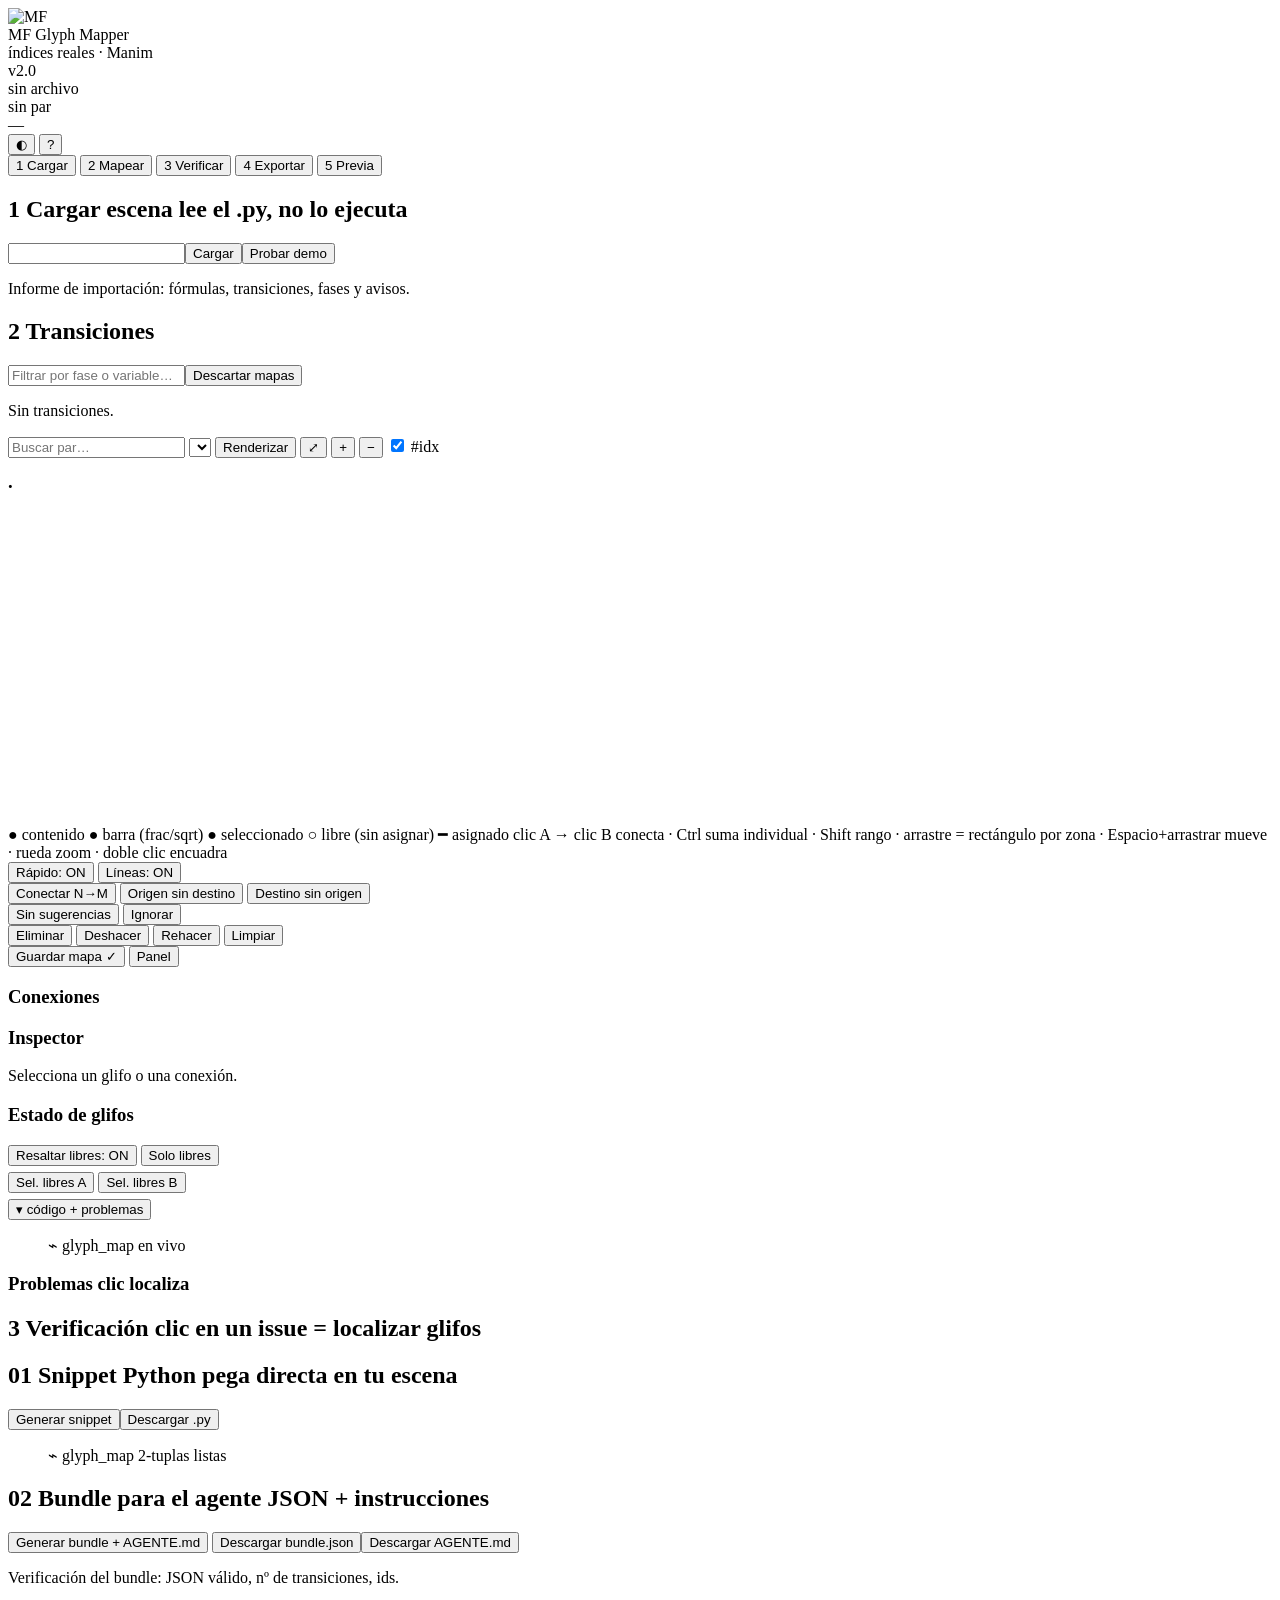
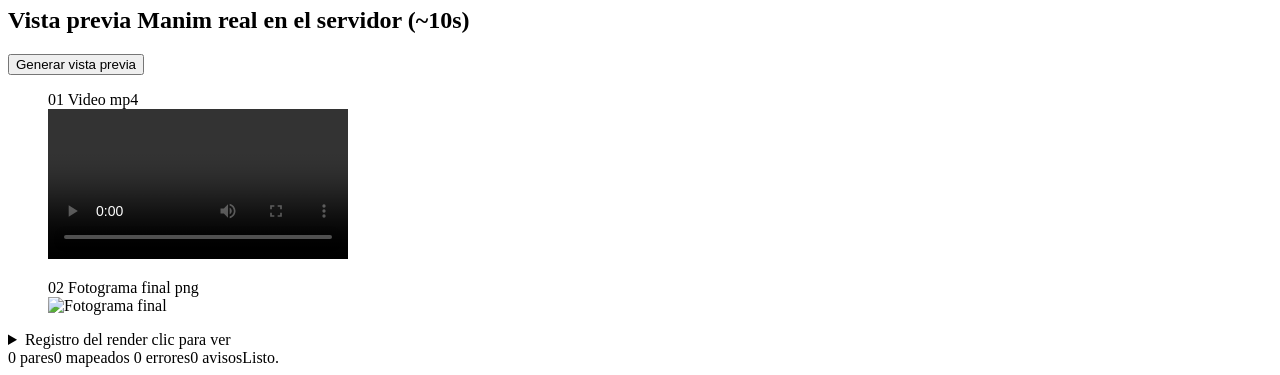
==== web/static/index.html @ c57e83d6 "logos oficiales MF: topbar, banner README, .ico regenerado, MIME svg" ====
<!DOCTYPE html>
<html lang="es" data-variant="b">
<head>
<meta charset="utf-8">
<meta name="viewport" content="width=device-width, initial-scale=1">
<title>MF Glyph Mapper — banco de trabajo</title>
<link rel="stylesheet" href="/static/css/tokens.css?v=4">
<link rel="stylesheet" href="/styles.css?v=17">
</head>
<body>
<header class="topbar">
  <div class="brand">
    <img class="logo" src="/static/assets/mf_logo_contracted.svg" alt="MF">
    <div><div class="name">MF Glyph Mapper</div><span class="sub">índices reales · Manim</span></div>
    <span class="ver">v2.0</span>
  </div>
  <div class="file" id="tb-file">sin archivo</div>
  <div class="pair" id="tb-pair">sin par</div>
  <div class="vpill" id="tb-valid" title="Estado de validación">—</div>
  <div class="spacer"></div>
  <button id="tb-theme" class="tbtn" title="Claro / oscuro">◐</button>
  <button id="tb-help" class="tbtn" title="Atajos (?)">?</button>
</header>
<nav class="stepper" id="stepper">
  <button data-tab="t-load"><span class="n">1</span> Cargar</button>
  <button data-tab="t-map"><span class="n">2</span> Mapear</button>
  <button data-tab="t-check"><span class="n">3</span> Verificar</button>
  <button data-tab="t-export"><span class="n">4</span> Exportar</button>
  <button data-tab="t-prev"><span class="n">5</span> Previa</button>
</nav>
<main id="workspace">
<section id="t-load" class="tab active">
  <div class="card narrow exp-head"><h2><span class="n">1</span> Cargar escena <span class="hint">lee el .py, no lo ejecuta</span></h2>
    <div class="row exp-bar"><input id="f-path" type="text" spellcheck="false"><button id="f-go" class="primary">Cargar</button><button id="b-demo" class="ghost" title="Carga la escena demo incluida (3 pares, sin necesitar archivo propio)">Probar demo</button></div>
    <div id="report" class="report"><p class="muted">Informe de importación: fórmulas, transiciones, fases y avisos.</p></div></div>
  <div class="card narrow exp-head"><h2><span class="n">2</span> Transiciones <span id="t-count" class="hint"></span></h2>
    <div class="row exp-bar"><input id="t-filter" type="text" placeholder="Filtrar por fase o variable…" spellcheck="false"><button id="b-wipemaps" class="ghost danger" title="Borra TODOS los mapas guardados (sesión + disco)">Descartar mapas</button></div>
    <div id="t-list" class="tlist big"><p class="muted">Sin transiciones.</p></div></div>
</section>
<section id="t-map" class="tab">
  <div class="workbench">
    <div class="canvas-zone">
      <div class="pairbar">
        <input id="pair-filter" type="text" placeholder="Buscar par…" spellcheck="false">
        <select id="pair-sel"></select>
        <button id="m-render" class="primary">Renderizar</button>
        <button id="b-fit" title="Ajustar vista">⤢</button>
        <button id="b-zin" class="zbtn" title="Acercar">+</button>
        <button id="b-zout" class="zbtn" title="Alejar">−</button>
        <label class="chk" title="Mostrar índices siempre o solo al pasar el ratón"><input type="checkbox" id="t-badges" checked> #idx</label>
        <span id="m-info" class="hint"></span>
        <span id="free-a-pill" class="hint mono" title="Glifos origen sin asignar"></span>
        <span id="free-b-pill" class="hint mono" title="Glifos destino sin asignar"></span>
      </div>
      <div class="panel canvas-wrap">
        <h3 title="Par en edición: de A (origen) a B (destino)"><span id="la-show"></span> <span class="hint">·</span> <span id="lb-show"></span></h3>
        <svg id="stage" tabindex="0"></svg>
        <div id="minimap-box" title="Minimap: clic para navegar"><svg id="minimap"></svg></div>
        <div id="selinfo" class="hint mono"></div>
      </div>
      <div class="legend"><span class="k" style="color:var(--c1)">●</span> contenido
        <span class="k" style="color:var(--c0)">●</span> barra (frac/sqrt)
        <span class="k" style="color:var(--sel)">●</span> seleccionado
        <span class="k free-dot">○</span> libre (sin asignar)
        <span class="k" style="color:var(--ok)">━</span> asignado
        <span class="dim">clic A → clic B conecta · Ctrl suma individual · Shift rango · arrastre = rectángulo por zona · Espacio+arrastrar mueve · rueda zoom · doble clic encuadra</span></div>
      <div class="actions" role="toolbar" aria-label="Acciones de enlazado">
        <div class="agroup" data-label="Modo">
          <button id="b-quick" class="primary" title="Clic en A y luego clic en B conecta solo (1→1). Con Ctrl acumulas N→M y pulsas Conectar.">Rápido: ON</button>
          <button id="b-curves" class="ghost" title="Mostrar / ocultar las líneas de conexión">Líneas: ON</button>
        </div>
        <div class="agroup" data-label="Conectar">
          <button id="b-conn" class="primary" title="Conecta la selección actual N→M (usa Ctrl para acumular varios)">Conectar N→M</button>
          <button id="b-fout" title="Los glifos A seleccionados desaparecen con fundido (sin destino)">Origen sin destino</button>
          <button id="b-fin" title="Los glifos B seleccionados aparecen con fundido (sin origen)">Destino sin origen</button>
        </div>
        <div class="agroup" data-label="Sugerir">
          <button id="b-sugg" class="ghost" title="Solo coincidencias únicas 1:1 por forma; si hay varias, se mapea a mano">Sin sugerencias</button>
          <button id="b-suggno" class="ghost" title="Descarta las sugerencias de este par">Ignorar</button>
        </div>
        <div class="agroup" data-label="Editar">
          <button id="b-del" class="danger" title="Marca una conexión (clic en la línea o en la lista) y pulsa Eliminar — o tecla Supr">Eliminar</button>
          <button id="b-undo" title="Deshacer (Ctrl+Z)">Deshacer</button>
          <button id="b-redo" title="Rehacer">Rehacer</button>
          <button id="b-clear" title="Borrar todas las conexiones (se puede deshacer)">Limpiar</button>
        </div>
        <div class="agroup" data-label="Mapa">
          <button id="b-savemap" class="primary" title="Verifica y guarda el mapa de este par">Guardar mapa ✓</button>
          <button id="side-toggle" class="ghost" title="Mostrar / ocultar el panel lateral">Panel</button>
        </div>
      </div>
    </div>
    <aside class="sidebar" id="sidebar">
      <div class="side-sec"><h3>Conexiones <span id="c-count" class="hint"></span></h3><div id="c-list" class="tlist"></div></div>
      <div class="side-sec"><h3>Inspector</h3><div id="inspector" class="inspect"><p class="muted">Selecciona un glifo o una conexión.</p></div></div>
      <div class="side-sec" id="free-sec"><h3>Estado de glifos <span id="free-sum" class="hint"></span></h3>
        <div class="row wrap" style="margin-bottom:6px">
          <button id="free-toggle" class="ghost" title="Resaltar glifos sin asignar">Resaltar libres: ON</button>
          <button id="free-only" class="ghost" title="Atenuar asignados, dejar solo libres">Solo libres</button>
        </div>
        <div class="row wrap" style="margin-bottom:6px">
          <button id="free-sel-a" class="ghost" title="Seleccionar todos los libres de origen">Sel. libres A</button>
          <button id="free-sel-b" class="ghost" title="Seleccionar todos los libres de destino">Sel. libres B</button>
        </div>
        <div class="hint mono" id="free-count-a"></div><div id="free-a-list" class="tlist small" style="margin-bottom:6px"></div>
        <div class="hint mono" id="free-count-b"></div><div id="free-b-list" class="tlist small"></div>
      </div>
    </aside>
  </div>
  <div class="dock" id="dock">
    <div class="dock-head"><button id="dock-toggle" class="ghost">▾ código + problemas</button><span id="dock-sum" class="hint"></span></div>
    <div class="dock-body">
      <figure class="shot"><figcaption><span class="n">⌁</span> glyph_map <span class="hint">en vivo</span></figcaption><pre id="gm-prev" class="code"></pre></figure>
      <div class="dock-issues"><h3>Problemas <span class="hint">clic localiza</span></h3><div id="issues-dock" class="tlist small"></div></div>
    </div>
  </div>
</section>
<section id="t-check" class="tab">
  <div class="card narrow exp-head"><h2><span class="n">3</span> Verificación <span class="hint">clic en un issue = localizar glifos</span></h2>
    <div id="issues" class="tlist big"></div></div>
</section>
<section id="t-export" class="tab">
  <div class="card narrow exp-head"><h2><span class="n">01</span> Snippet Python <span class="hint">pega directa en tu escena</span></h2>
    <div class="row exp-bar"><button id="e-snip" class="primary">Generar snippet</button><button id="e-snipdl">Descargar .py</button></div>
    <figure class="shot"><figcaption><span class="n">⌁</span> glyph_map <span class="hint">2-tuplas listas</span></figcaption><pre id="snip" class="code"></pre></figure></div>
  <div class="card narrow exp-head"><h2><span class="n">02</span> Bundle para el agente <span class="hint">JSON + instrucciones</span></h2>
    <div class="row exp-bar"><button id="e-bundle" class="primary">Generar bundle + AGENTE.md</button>
    <button id="e-bdl">Descargar bundle.json</button><button id="e-adl">Descargar AGENTE.md</button></div>
    <div id="bundle-report" class="report"><p class="muted">Verificación del bundle: JSON válido, nº de transiciones, ids.</p></div></div>
</section>
<section id="t-prev" class="tab">
  <div class="card narrow prev-head"><h2>Vista previa <span class="hint">Manim real en el servidor (~10s)</span></h2>
    <div class="row prev-bar"><button id="p-gen" class="primary">Generar vista previa</button><span id="p-info" class="hint"></span></div></div>
  <div class="card narrow prev-grid">
    <figure class="shot"><figcaption><span class="n">01</span> Video <span class="hint">mp4</span></figcaption><video id="p-video" controls playsinline></video></figure>
    <figure class="shot"><figcaption><span class="n">02</span> Fotograma final <span class="hint">png</span></figcaption><img id="p-frame" alt="Fotograma final"></figure>
  </div>
  <div class="card narrow"><details class="logwrap"><summary>Registro del render <span class="hint">clic para ver</span></summary><pre id="p-log" class="code small"></pre></details></div>
</section>
</main>
<footer class="statusbar" id="statusbar">
  <span id="st-pairs">0 pares</span><span id="st-mapped">0 mapeados</span>
  <span id="st-err">0 errores</span><span id="st-warn">0 avisos</span><span id="st-pre" class="hint"></span><span class="flex"></span><span id="st-msg">Listo.</span>
</footer>
<div class="toast-wrap" id="toasts"></div>
<div class="drawer-scrim" id="scrim"></div>
<div class="tour-scrim" id="tour-scrim" hidden>
  <div class="tour-card" role="dialog" aria-label="Tour guiado">
    <h2 id="tour-title"></h2>
    <p id="tour-body" class="muted"></p>
    <div class="row tour-bar"><span id="tour-step" class="hint"></span><span class="flex"></span>
      <button id="tour-back" class="ghost">Atrás</button>
      <button id="tour-next" class="primary">Siguiente</button>
      <button id="tour-skip" class="ghost">Omitir</button></div>
  </div>
</div>
<script src="/app.js?v=23"></script>
<script src="/static/zoom.js?v=2"></script>
</body>
</html>
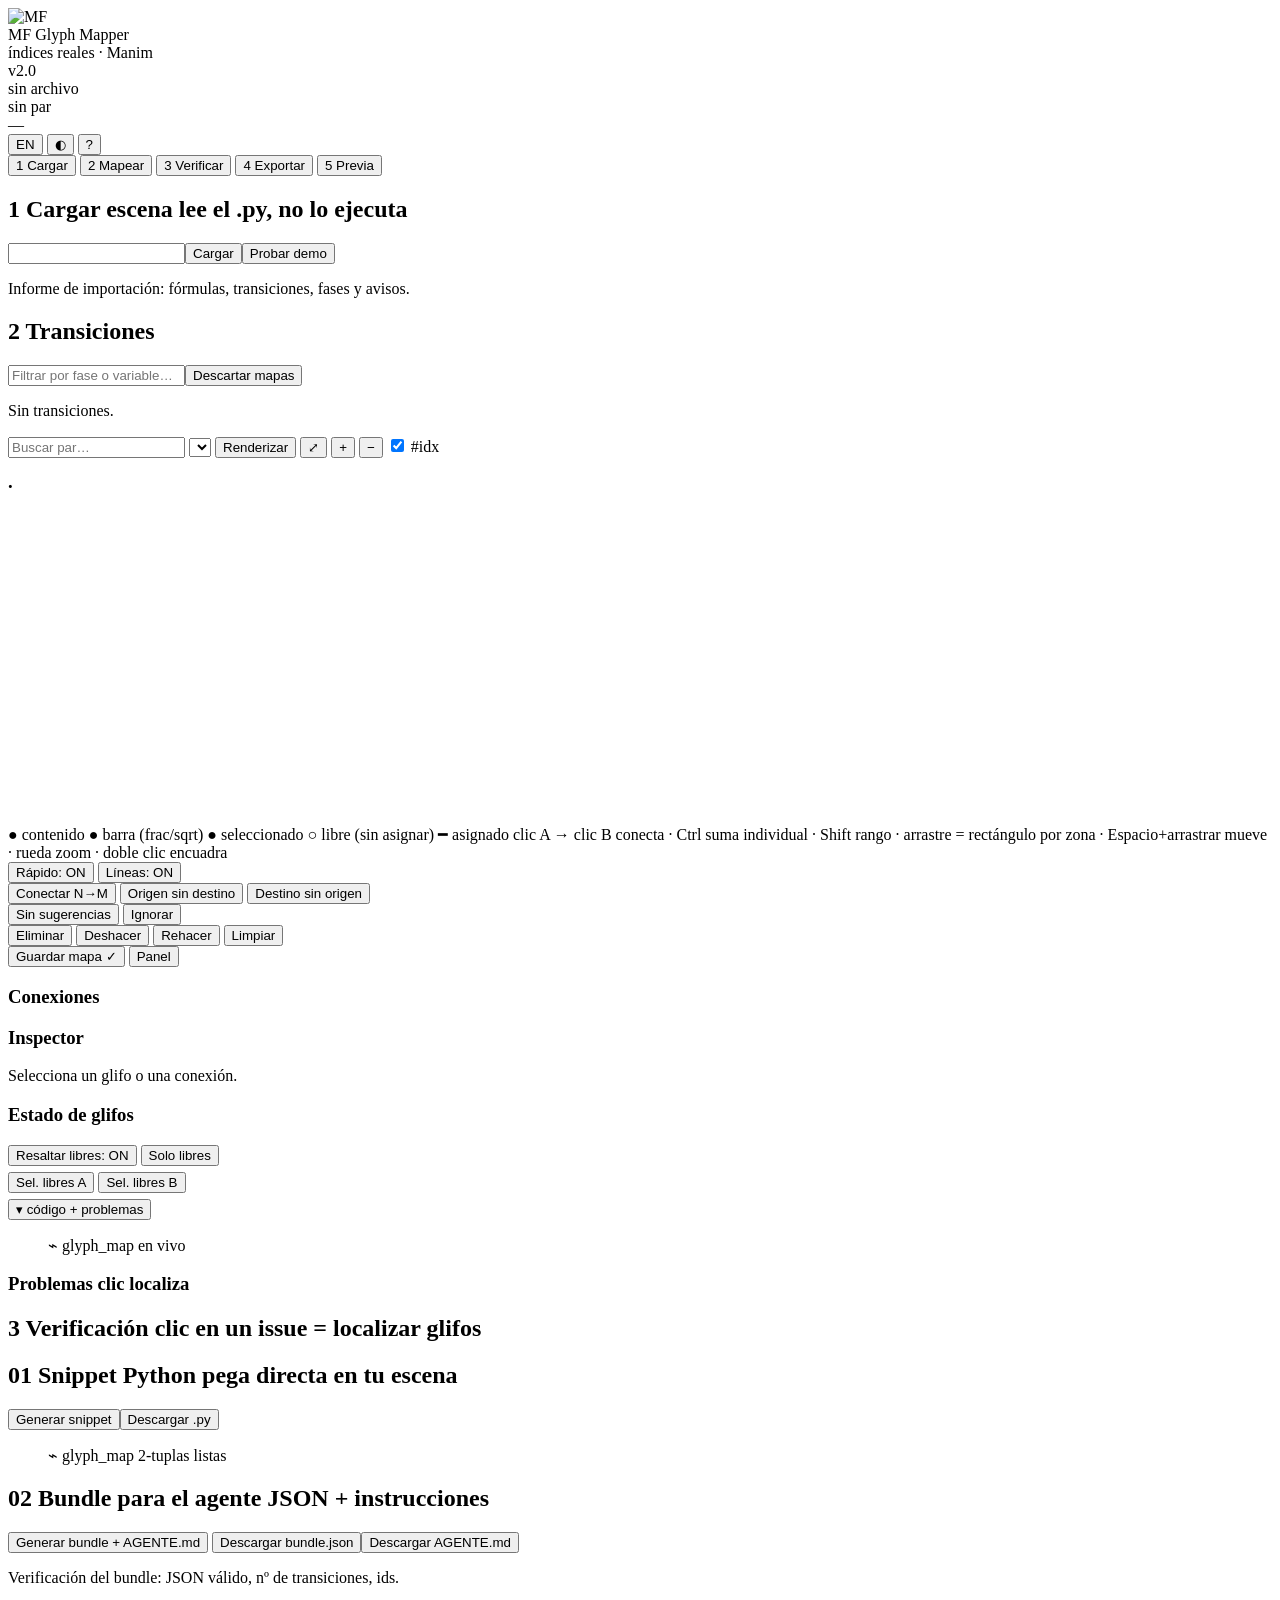
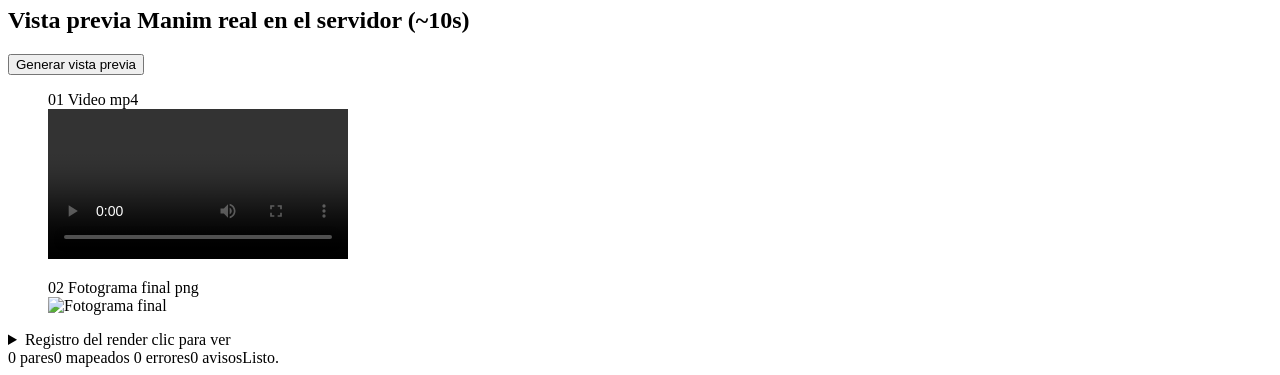
==== commit a9b3af5c: "i18n ES/EN: interruptor en topbar, diccionario i18n.js, README.es visible" ====
--- a/web/static/index.html
+++ b/web/static/index.html
@@ -4,6 +4,7 @@
 <meta charset="utf-8">
 <meta name="viewport" content="width=device-width, initial-scale=1">
 <title>MF Glyph Mapper — banco de trabajo</title>
+<link rel="icon" type="image/svg+xml" href="/static/assets/mf_logo_contracted.svg">
 <link rel="stylesheet" href="/static/css/tokens.css?v=4">
 <link rel="stylesheet" href="/styles.css?v=17">
 </head>
@@ -11,96 +12,97 @@
 <header class="topbar">
   <div class="brand">
     <img class="logo" src="/static/assets/mf_logo_contracted.svg" alt="MF">
-    <div><div class="name">MF Glyph Mapper</div><span class="sub">índices reales · Manim</span></div>
+    <div><div class="name">MF Glyph Mapper</div><span class="sub" data-i18n="brand_sub">índices reales · Manim</span></div>
     <span class="ver">v2.0</span>
   </div>
-  <div class="file" id="tb-file">sin archivo</div>
-  <div class="pair" id="tb-pair">sin par</div>
-  <div class="vpill" id="tb-valid" title="Estado de validación">—</div>
+  <div class="file" id="tb-file" data-i18n="no_file">sin archivo</div>
+  <div class="pair" id="tb-pair" data-i18n="no_pair">sin par</div>
+  <div class="vpill" id="tb-valid" data-i18n-title="valid_title" title="Estado de validación">—</div>
   <div class="spacer"></div>
+  <button id="tb-lang" class="tbtn" title="Switch to English">EN</button>
   <button id="tb-theme" class="tbtn" title="Claro / oscuro">◐</button>
   <button id="tb-help" class="tbtn" title="Atajos (?)">?</button>
 </header>
 <nav class="stepper" id="stepper">
-  <button data-tab="t-load"><span class="n">1</span> Cargar</button>
-  <button data-tab="t-map"><span class="n">2</span> Mapear</button>
-  <button data-tab="t-check"><span class="n">3</span> Verificar</button>
-  <button data-tab="t-export"><span class="n">4</span> Exportar</button>
-  <button data-tab="t-prev"><span class="n">5</span> Previa</button>
+  <button data-tab="t-load"><span class="n">1</span> <span data-i18n="step_load">Cargar</span></button>
+  <button data-tab="t-map"><span class="n">2</span> <span data-i18n="step_map">Mapear</span></button>
+  <button data-tab="t-check"><span class="n">3</span> <span data-i18n="step_check">Verificar</span></button>
+  <button data-tab="t-export"><span class="n">4</span> <span data-i18n="step_export">Exportar</span></button>
+  <button data-tab="t-prev"><span class="n">5</span> <span data-i18n="step_prev">Previa</span></button>
 </nav>
 <main id="workspace">
 <section id="t-load" class="tab active">
-  <div class="card narrow exp-head"><h2><span class="n">1</span> Cargar escena <span class="hint">lee el .py, no lo ejecuta</span></h2>
-    <div class="row exp-bar"><input id="f-path" type="text" spellcheck="false"><button id="f-go" class="primary">Cargar</button><button id="b-demo" class="ghost" title="Carga la escena demo incluida (3 pares, sin necesitar archivo propio)">Probar demo</button></div>
-    <div id="report" class="report"><p class="muted">Informe de importación: fórmulas, transiciones, fases y avisos.</p></div></div>
-  <div class="card narrow exp-head"><h2><span class="n">2</span> Transiciones <span id="t-count" class="hint"></span></h2>
-    <div class="row exp-bar"><input id="t-filter" type="text" placeholder="Filtrar por fase o variable…" spellcheck="false"><button id="b-wipemaps" class="ghost danger" title="Borra TODOS los mapas guardados (sesión + disco)">Descartar mapas</button></div>
-    <div id="t-list" class="tlist big"><p class="muted">Sin transiciones.</p></div></div>
+  <div class="card narrow exp-head"><h2><span class="n">1</span> <span data-i18n="load_title">Cargar escena</span> <span class="hint" data-i18n="load_hint">lee el .py, no lo ejecuta</span></h2>
+    <div class="row exp-bar"><input id="f-path" type="text" spellcheck="false"><button id="f-go" class="primary" data-i18n="load_btn">Cargar</button><button id="b-demo" class="ghost" data-i18n="demo_btn" data-i18n-title="demo_title" title="Carga la escena demo incluida (3 pares, sin necesitar archivo propio)">Probar demo</button></div>
+    <div id="report" class="report"><p class="muted" data-i18n="report_default">Informe de importación: fórmulas, transiciones, fases y avisos.</p></div></div>
+  <div class="card narrow exp-head"><h2><span class="n">2</span> <span data-i18n="trans_title">Transiciones</span> <span id="t-count" class="hint"></span></h2>
+    <div class="row exp-bar"><input id="t-filter" type="text" data-i18n-ph="filter_ph" placeholder="Filtrar por fase o variable…" spellcheck="false"><button id="b-wipemaps" class="ghost danger" data-i18n="wipemaps_btn" data-i18n-title="wipemaps_title" title="Borra TODOS los mapas guardados (sesión + disco)">Descartar mapas</button></div>
+    <div id="t-list" class="tlist big"><p class="muted" data-i18n="no_trans">Sin transiciones.</p></div></div>
 </section>
 <section id="t-map" class="tab">
   <div class="workbench">
     <div class="canvas-zone">
       <div class="pairbar">
-        <input id="pair-filter" type="text" placeholder="Buscar par…" spellcheck="false">
+        <input id="pair-filter" type="text" data-i18n-ph="pair_filter_ph" placeholder="Buscar par…" spellcheck="false">
         <select id="pair-sel"></select>
-        <button id="m-render" class="primary">Renderizar</button>
-        <button id="b-fit" title="Ajustar vista">⤢</button>
-        <button id="b-zin" class="zbtn" title="Acercar">+</button>
-        <button id="b-zout" class="zbtn" title="Alejar">−</button>
-        <label class="chk" title="Mostrar índices siempre o solo al pasar el ratón"><input type="checkbox" id="t-badges" checked> #idx</label>
+        <button id="m-render" class="primary" data-i18n="render_btn">Renderizar</button>
+        <button id="b-fit" data-i18n-title="fit_title" title="Ajustar vista">⤢</button>
+        <button id="b-zin" class="zbtn" data-i18n-title="zin_title" title="Acercar">+</button>
+        <button id="b-zout" class="zbtn" data-i18n-title="zout_title" title="Alejar">−</button>
+        <label class="chk" data-i18n-title="badges_title" title="Mostrar índices siempre o solo al pasar el ratón"><input type="checkbox" id="t-badges" checked> #idx</label>
         <span id="m-info" class="hint"></span>
-        <span id="free-a-pill" class="hint mono" title="Glifos origen sin asignar"></span>
-        <span id="free-b-pill" class="hint mono" title="Glifos destino sin asignar"></span>
+        <span id="free-a-pill" class="hint mono" data-i18n-title="free_a_title" title="Glifos origen sin asignar"></span>
+        <span id="free-b-pill" class="hint mono" data-i18n-title="free_b_title" title="Glifos destino sin asignar"></span>
       </div>
       <div class="panel canvas-wrap">
-        <h3 title="Par en edición: de A (origen) a B (destino)"><span id="la-show"></span> <span class="hint">·</span> <span id="lb-show"></span></h3>
+        <h3 data-i18n-title="pair_hint" title="Par en edición: de A (origen) a B (destino)"><span id="la-show"></span> <span class="hint">·</span> <span id="lb-show"></span></h3>
         <svg id="stage" tabindex="0"></svg>
-        <div id="minimap-box" title="Minimap: clic para navegar"><svg id="minimap"></svg></div>
+        <div id="minimap-box" data-i18n-title="minimap_title" title="Minimap: clic para navegar"><svg id="minimap"></svg></div>
         <div id="selinfo" class="hint mono"></div>
       </div>
-      <div class="legend"><span class="k" style="color:var(--c1)">●</span> contenido
-        <span class="k" style="color:var(--c0)">●</span> barra (frac/sqrt)
-        <span class="k" style="color:var(--sel)">●</span> seleccionado
-        <span class="k free-dot">○</span> libre (sin asignar)
-        <span class="k" style="color:var(--ok)">━</span> asignado
-        <span class="dim">clic A → clic B conecta · Ctrl suma individual · Shift rango · arrastre = rectángulo por zona · Espacio+arrastrar mueve · rueda zoom · doble clic encuadra</span></div>
+      <div class="legend"><span class="k" style="color:var(--c1)">●</span> <span data-i18n="leg_content">contenido</span>
+        <span class="k" style="color:var(--c0)">●</span> <span data-i18n="leg_bar">barra (frac/sqrt)</span>
+        <span class="k" style="color:var(--sel)">●</span> <span data-i18n="leg_sel">seleccionado</span>
+        <span class="k free-dot">○</span> <span data-i18n="leg_free">libre (sin asignar)</span>
+        <span class="k" style="color:var(--ok)">━</span> <span data-i18n="leg_used">asignado</span>
+        <span class="dim" data-i18n="leg_hint">clic A → clic B conecta · Ctrl suma individual · Shift rango · arrastre = rectángulo por zona · Espacio+arrastrar mueve · rueda zoom · doble clic encuadra</span></div>
       <div class="actions" role="toolbar" aria-label="Acciones de enlazado">
-        <div class="agroup" data-label="Modo">
-          <button id="b-quick" class="primary" title="Clic en A y luego clic en B conecta solo (1→1). Con Ctrl acumulas N→M y pulsas Conectar.">Rápido: ON</button>
-          <button id="b-curves" class="ghost" title="Mostrar / ocultar las líneas de conexión">Líneas: ON</button>
+        <div class="agroup" data-label="Modo" data-i18n-aria="g_mode" data-i18n-label="g_mode">
+          <button id="b-quick" class="primary" data-i18n-title="quick_title" title="Clic en A y luego clic en B conecta solo (1→1). Con Ctrl acumulas N→M y pulsas Conectar.">Rápido: ON</button>
+          <button id="b-curves" class="ghost" data-i18n-title="curves_title" title="Mostrar / ocultar las líneas de conexión">Líneas: ON</button>
         </div>
-        <div class="agroup" data-label="Conectar">
-          <button id="b-conn" class="primary" title="Conecta la selección actual N→M (usa Ctrl para acumular varios)">Conectar N→M</button>
-          <button id="b-fout" title="Los glifos A seleccionados desaparecen con fundido (sin destino)">Origen sin destino</button>
-          <button id="b-fin" title="Los glifos B seleccionados aparecen con fundido (sin origen)">Destino sin origen</button>
+        <div class="agroup" data-i18n-aria="g_connect" data-i18n-label="g_connect" data-label="Conectar">
+          <button id="b-conn" class="primary" data-i18n="conn_btn" data-i18n-title="conn_title" title="Conecta la selección actual N→M (usa Ctrl para acumular varios)">Conectar N→M</button>
+          <button id="b-fout" data-i18n="fout_btn" data-i18n-title="fout_title" title="Los glifos A seleccionados desaparecen con fundido (sin destino)">Origen sin destino</button>
+          <button id="b-fin" data-i18n="fin_btn" data-i18n-title="fin_title" title="Los glifos B seleccionados aparecen con fundido (sin origen)">Destino sin origen</button>
         </div>
-        <div class="agroup" data-label="Sugerir">
-          <button id="b-sugg" class="ghost" title="Solo coincidencias únicas 1:1 por forma; si hay varias, se mapea a mano">Sin sugerencias</button>
-          <button id="b-suggno" class="ghost" title="Descarta las sugerencias de este par">Ignorar</button>
+        <div class="agroup" data-i18n-aria="g_suggest" data-i18n-label="g_suggest" data-label="Sugerir">
+          <button id="b-sugg" class="ghost" data-i18n-title="sugg_title" title="Solo coincidencias únicas 1:1 por forma; si hay varias, se mapea a mano">Sin sugerencias</button>
+          <button id="b-suggno" class="ghost" data-i18n="sugg_no" data-i18n-title="sugg_no_title" title="Descarta las sugerencias de este par">Ignorar</button>
         </div>
-        <div class="agroup" data-label="Editar">
-          <button id="b-del" class="danger" title="Marca una conexión (clic en la línea o en la lista) y pulsa Eliminar — o tecla Supr">Eliminar</button>
-          <button id="b-undo" title="Deshacer (Ctrl+Z)">Deshacer</button>
-          <button id="b-redo" title="Rehacer">Rehacer</button>
-          <button id="b-clear" title="Borrar todas las conexiones (se puede deshacer)">Limpiar</button>
+        <div class="agroup" data-i18n-aria="g_edit" data-i18n-label="g_edit" data-label="Editar">
+          <button id="b-del" class="danger" data-i18n="del_btn" data-i18n-title="del_title" title="Marca una conexión (clic en la línea o en la lista) y pulsa Eliminar — o tecla Supr">Eliminar</button>
+          <button id="b-undo" data-i18n="undo_btn" data-i18n-title="undo_title" title="Deshacer (Ctrl+Z)">Deshacer</button>
+          <button id="b-redo" data-i18n="redo_btn" data-i18n-title="redo_title" title="Rehacer">Rehacer</button>
+          <button id="b-clear" data-i18n="clear_btn" data-i18n-title="clear_title" title="Borrar todas las conexiones (se puede deshacer)">Limpiar</button>
         </div>
-        <div class="agroup" data-label="Mapa">
-          <button id="b-savemap" class="primary" title="Verifica y guarda el mapa de este par">Guardar mapa ✓</button>
-          <button id="side-toggle" class="ghost" title="Mostrar / ocultar el panel lateral">Panel</button>
+        <div class="agroup" data-i18n-aria="g_map" data-i18n-label="g_map" data-label="Mapa">
+          <button id="b-savemap" class="primary" data-i18n="save_btn" data-i18n-title="save_title" title="Verifica y guarda el mapa de este par">Guardar mapa ✓</button>
+          <button id="side-toggle" class="ghost" data-i18n="panel_btn" data-i18n-title="panel_title" title="Mostrar / ocultar el panel lateral">Panel</button>
         </div>
       </div>
     </div>
     <aside class="sidebar" id="sidebar">
-      <div class="side-sec"><h3>Conexiones <span id="c-count" class="hint"></span></h3><div id="c-list" class="tlist"></div></div>
-      <div class="side-sec"><h3>Inspector</h3><div id="inspector" class="inspect"><p class="muted">Selecciona un glifo o una conexión.</p></div></div>
-      <div class="side-sec" id="free-sec"><h3>Estado de glifos <span id="free-sum" class="hint"></span></h3>
+      <div class="side-sec"><h3><span data-i18n="conn_h">Conexiones</span> <span id="c-count" class="hint"></span></h3><div id="c-list" class="tlist"></div></div>
+      <div class="side-sec"><h3 data-i18n="insp_h">Inspector</h3><div id="inspector" class="inspect"><p class="muted" data-i18n="insp_empty">Selecciona un glifo o una conexión.</p></div></div>
+      <div class="side-sec" id="free-sec"><h3><span data-i18n="free_h">Estado de glifos</span> <span id="free-sum" class="hint"></span></h3>
         <div class="row wrap" style="margin-bottom:6px">
-          <button id="free-toggle" class="ghost" title="Resaltar glifos sin asignar">Resaltar libres: ON</button>
-          <button id="free-only" class="ghost" title="Atenuar asignados, dejar solo libres">Solo libres</button>
+          <button id="free-toggle" class="ghost" data-i18n-title="free_on_title" title="Resaltar glifos sin asignar">Resaltar libres: ON</button>
+          <button id="free-only" class="ghost" data-i18n-title="free_only_title" title="Atenuar asignados, dejar solo libres">Solo libres</button>
         </div>
         <div class="row wrap" style="margin-bottom:6px">
-          <button id="free-sel-a" class="ghost" title="Seleccionar todos los libres de origen">Sel. libres A</button>
-          <button id="free-sel-b" class="ghost" title="Seleccionar todos los libres de destino">Sel. libres B</button>
+          <button id="free-sel-a" class="ghost" data-i18n="free_sel_a" data-i18n-title="free_sel_a_title" title="Seleccionar todos los libres de origen">Sel. libres A</button>
+          <button id="free-sel-b" class="ghost" data-i18n="free_sel_b" data-i18n-title="free_sel_b_title" title="Seleccionar todos los libres de destino">Sel. libres B</button>
         </div>
         <div class="hint mono" id="free-count-a"></div><div id="free-a-list" class="tlist small" style="margin-bottom:6px"></div>
         <div class="hint mono" id="free-count-b"></div><div id="free-b-list" class="tlist small"></div>
@@ -108,34 +110,34 @@
     </aside>
   </div>
   <div class="dock" id="dock">
-    <div class="dock-head"><button id="dock-toggle" class="ghost">▾ código + problemas</button><span id="dock-sum" class="hint"></span></div>
+    <div class="dock-head"><button id="dock-toggle" class="ghost" data-i18n="dock_btn">▾ código + problemas</button><span id="dock-sum" class="hint"></span></div>
     <div class="dock-body">
-      <figure class="shot"><figcaption><span class="n">⌁</span> glyph_map <span class="hint">en vivo</span></figcaption><pre id="gm-prev" class="code"></pre></figure>
-      <div class="dock-issues"><h3>Problemas <span class="hint">clic localiza</span></h3><div id="issues-dock" class="tlist small"></div></div>
+      <figure class="shot"><figcaption><span class="n">⌁</span> glyph_map <span class="hint" data-i18n="dock_live">en vivo</span></figcaption><pre id="gm-prev" class="code"></pre></figure>
+      <div class="dock-issues"><h3><span data-i18n="dock_issues">Problemas</span> <span class="hint" data-i18n="dock_locate">clic localiza</span></h3><div id="issues-dock" class="tlist small"></div></div>
     </div>
   </div>
 </section>
 <section id="t-check" class="tab">
-  <div class="card narrow exp-head"><h2><span class="n">3</span> Verificación <span class="hint">clic en un issue = localizar glifos</span></h2>
+  <div class="card narrow exp-head"><h2><span class="n">3</span> <span data-i18n="check_h">Verificación</span> <span class="hint" data-i18n="check_hint">clic en un issue = localizar glifos</span></h2>
     <div id="issues" class="tlist big"></div></div>
 </section>
 <section id="t-export" class="tab">
-  <div class="card narrow exp-head"><h2><span class="n">01</span> Snippet Python <span class="hint">pega directa en tu escena</span></h2>
-    <div class="row exp-bar"><button id="e-snip" class="primary">Generar snippet</button><button id="e-snipdl">Descargar .py</button></div>
-    <figure class="shot"><figcaption><span class="n">⌁</span> glyph_map <span class="hint">2-tuplas listas</span></figcaption><pre id="snip" class="code"></pre></figure></div>
-  <div class="card narrow exp-head"><h2><span class="n">02</span> Bundle para el agente <span class="hint">JSON + instrucciones</span></h2>
-    <div class="row exp-bar"><button id="e-bundle" class="primary">Generar bundle + AGENTE.md</button>
-    <button id="e-bdl">Descargar bundle.json</button><button id="e-adl">Descargar AGENTE.md</button></div>
-    <div id="bundle-report" class="report"><p class="muted">Verificación del bundle: JSON válido, nº de transiciones, ids.</p></div></div>
+  <div class="card narrow exp-head"><h2><span class="n">01</span> <span data-i18n="snip_h">Snippet Python</span> <span class="hint" data-i18n="snip_hint">pega directa en tu escena</span></h2>
+    <div class="row exp-bar"><button id="e-snip" class="primary" data-i18n="snip_btn">Generar snippet</button><button id="e-snipdl" data-i18n="snip_dl">Descargar .py</button></div>
+    <figure class="shot"><figcaption><span class="n">⌁</span> glyph_map <span class="hint" data-i18n="dock_tuples">2-tuplas listas</span></figcaption><pre id="snip" class="code"></pre></figure></div>
+  <div class="card narrow exp-head"><h2><span class="n">02</span> <span data-i18n="bundle_h">Bundle para el agente</span> <span class="hint" data-i18n="bundle_hint">JSON + instrucciones</span></h2>
+    <div class="row exp-bar"><button id="e-bundle" class="primary" data-i18n="bundle_btn">Generar bundle + AGENTE.md</button>
+    <button id="e-bdl" data-i18n="bundle_dl">Descargar bundle.json</button><button id="e-adl" data-i18n="agent_dl">Descargar AGENTE.md</button></div>
+    <div id="bundle-report" class="report"><p class="muted" data-i18n="bundle_report">Verificación del bundle: JSON válido, nº de transiciones, ids.</p></div></div>
 </section>
 <section id="t-prev" class="tab">
-  <div class="card narrow prev-head"><h2>Vista previa <span class="hint">Manim real en el servidor (~10s)</span></h2>
-    <div class="row prev-bar"><button id="p-gen" class="primary">Generar vista previa</button><span id="p-info" class="hint"></span></div></div>
+  <div class="card narrow prev-head"><h2><span data-i18n="prev_h">Vista previa</span> <span class="hint" data-i18n="prev_hint">Manim real en el servidor (~10s)</span></h2>
+    <div class="row prev-bar"><button id="p-gen" class="primary" data-i18n="prev_btn">Generar vista previa</button><span id="p-info" class="hint"></span></div></div>
   <div class="card narrow prev-grid">
-    <figure class="shot"><figcaption><span class="n">01</span> Video <span class="hint">mp4</span></figcaption><video id="p-video" controls playsinline></video></figure>
-    <figure class="shot"><figcaption><span class="n">02</span> Fotograma final <span class="hint">png</span></figcaption><img id="p-frame" alt="Fotograma final"></figure>
+    <figure class="shot"><figcaption><span class="n">01</span> <span data-i18n="shot_video">Video</span> <span class="hint">mp4</span></figcaption><video id="p-video" controls playsinline></video></figure>
+    <figure class="shot"><figcaption><span class="n">02</span> <span data-i18n="shot_frame">Fotograma final</span> <span class="hint">png</span></figcaption><img id="p-frame" data-i18n-alt="frame_alt" alt="Fotograma final"></figure>
   </div>
-  <div class="card narrow"><details class="logwrap"><summary>Registro del render <span class="hint">clic para ver</span></summary><pre id="p-log" class="code small"></pre></details></div>
+  <div class="card narrow"><details class="logwrap"><summary><span data-i18n="log_summary">Registro del render</span> <span class="hint" data-i18n="log_open">clic para ver</span></summary><pre id="p-log" class="code small"></pre></details></div>
 </section>
 </main>
 <footer class="statusbar" id="statusbar">
@@ -145,15 +147,16 @@
 <div class="toast-wrap" id="toasts"></div>
 <div class="drawer-scrim" id="scrim"></div>
 <div class="tour-scrim" id="tour-scrim" hidden>
-  <div class="tour-card" role="dialog" aria-label="Tour guiado">
+  <div class="tour-card" role="dialog" data-i18n-aria="tour_aria" aria-label="Tour guiado">
     <h2 id="tour-title"></h2>
     <p id="tour-body" class="muted"></p>
     <div class="row tour-bar"><span id="tour-step" class="hint"></span><span class="flex"></span>
-      <button id="tour-back" class="ghost">Atrás</button>
-      <button id="tour-next" class="primary">Siguiente</button>
-      <button id="tour-skip" class="ghost">Omitir</button></div>
+      <button id="tour-back" class="ghost" data-i18n="tour_back">Atrás</button>
+      <button id="tour-next" class="primary" data-i18n="tour_next">Siguiente</button>
+      <button id="tour-skip" class="ghost" data-i18n="tour_skip">Omitir</button></div>
   </div>
 </div>
+<script src="/static/i18n.js"></script>
 <script src="/app.js?v=23"></script>
 <script src="/static/zoom.js?v=2"></script>
 </body>
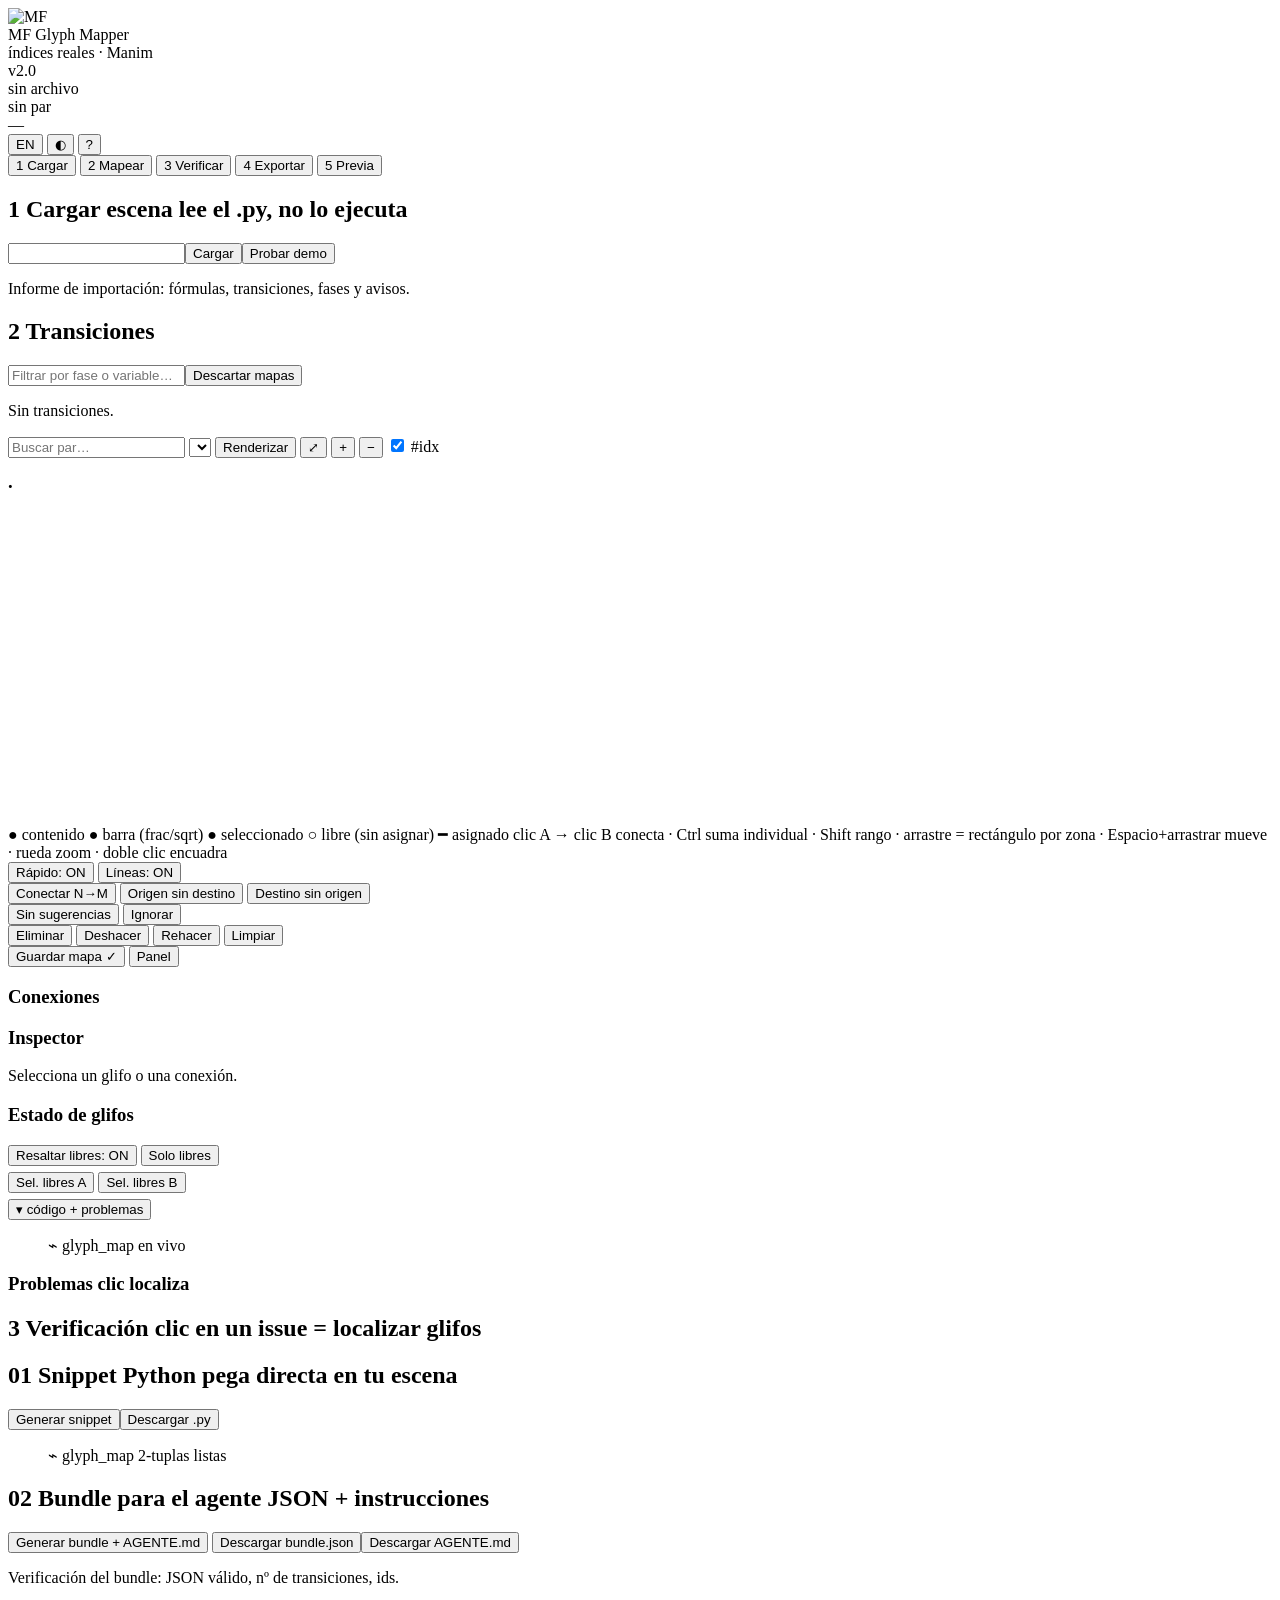
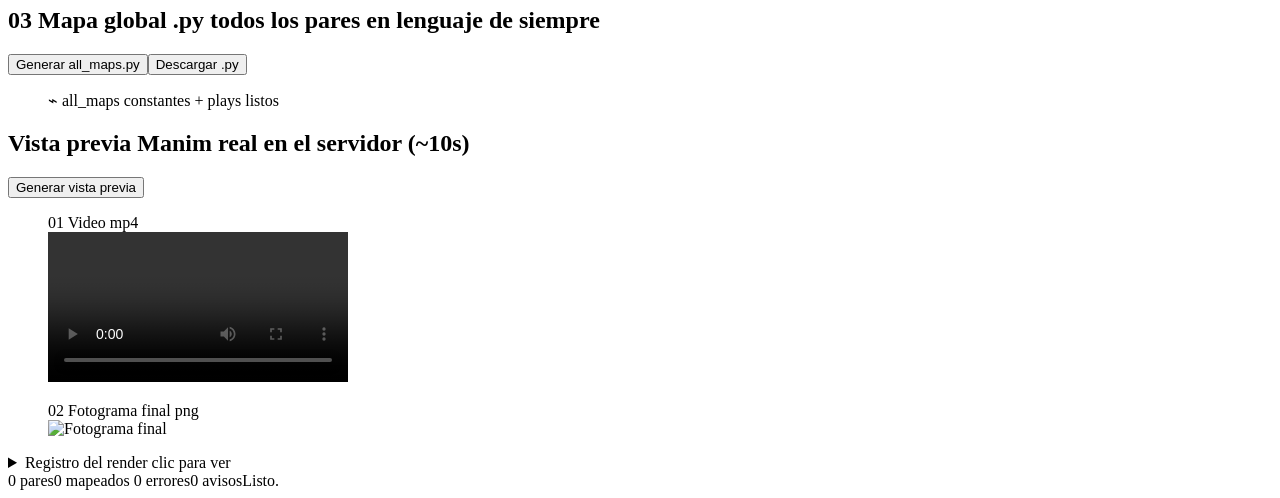
==== commit 8397f994: "mapa global .py: all_glyph_maps.py con todos los pares en lenguaje de siempre" ====
--- a/web/static/index.html
+++ b/web/static/index.html
@@ -129,6 +129,9 @@
     <div class="row exp-bar"><button id="e-bundle" class="primary" data-i18n="bundle_btn">Generar bundle + AGENTE.md</button>
     <button id="e-bdl" data-i18n="bundle_dl">Descargar bundle.json</button><button id="e-adl" data-i18n="agent_dl">Descargar AGENTE.md</button></div>
     <div id="bundle-report" class="report"><p class="muted" data-i18n="bundle_report">Verificación del bundle: JSON válido, nº de transiciones, ids.</p></div></div>
+  <div class="card narrow exp-head"><h2><span class="n">03</span> <span data-i18n="glob_h">Mapa global .py</span> <span class="hint" data-i18n="glob_hint">todos los pares en lenguaje de siempre</span></h2>
+    <div class="row exp-bar"><button id="e-glob" class="primary" data-i18n="glob_btn">Generar all_maps.py</button><button id="e-globdl" data-i18n="glob_dl">Descargar .py</button></div>
+    <figure class="shot"><figcaption><span class="n">⌁</span> all_maps <span class="hint" data-i18n="glob_hint2">constantes + plays listos</span></figcaption><pre id="glob" class="code"></pre></figure></div>
 </section>
 <section id="t-prev" class="tab">
   <div class="card narrow prev-head"><h2><span data-i18n="prev_h">Vista previa</span> <span class="hint" data-i18n="prev_hint">Manim real en el servidor (~10s)</span></h2>
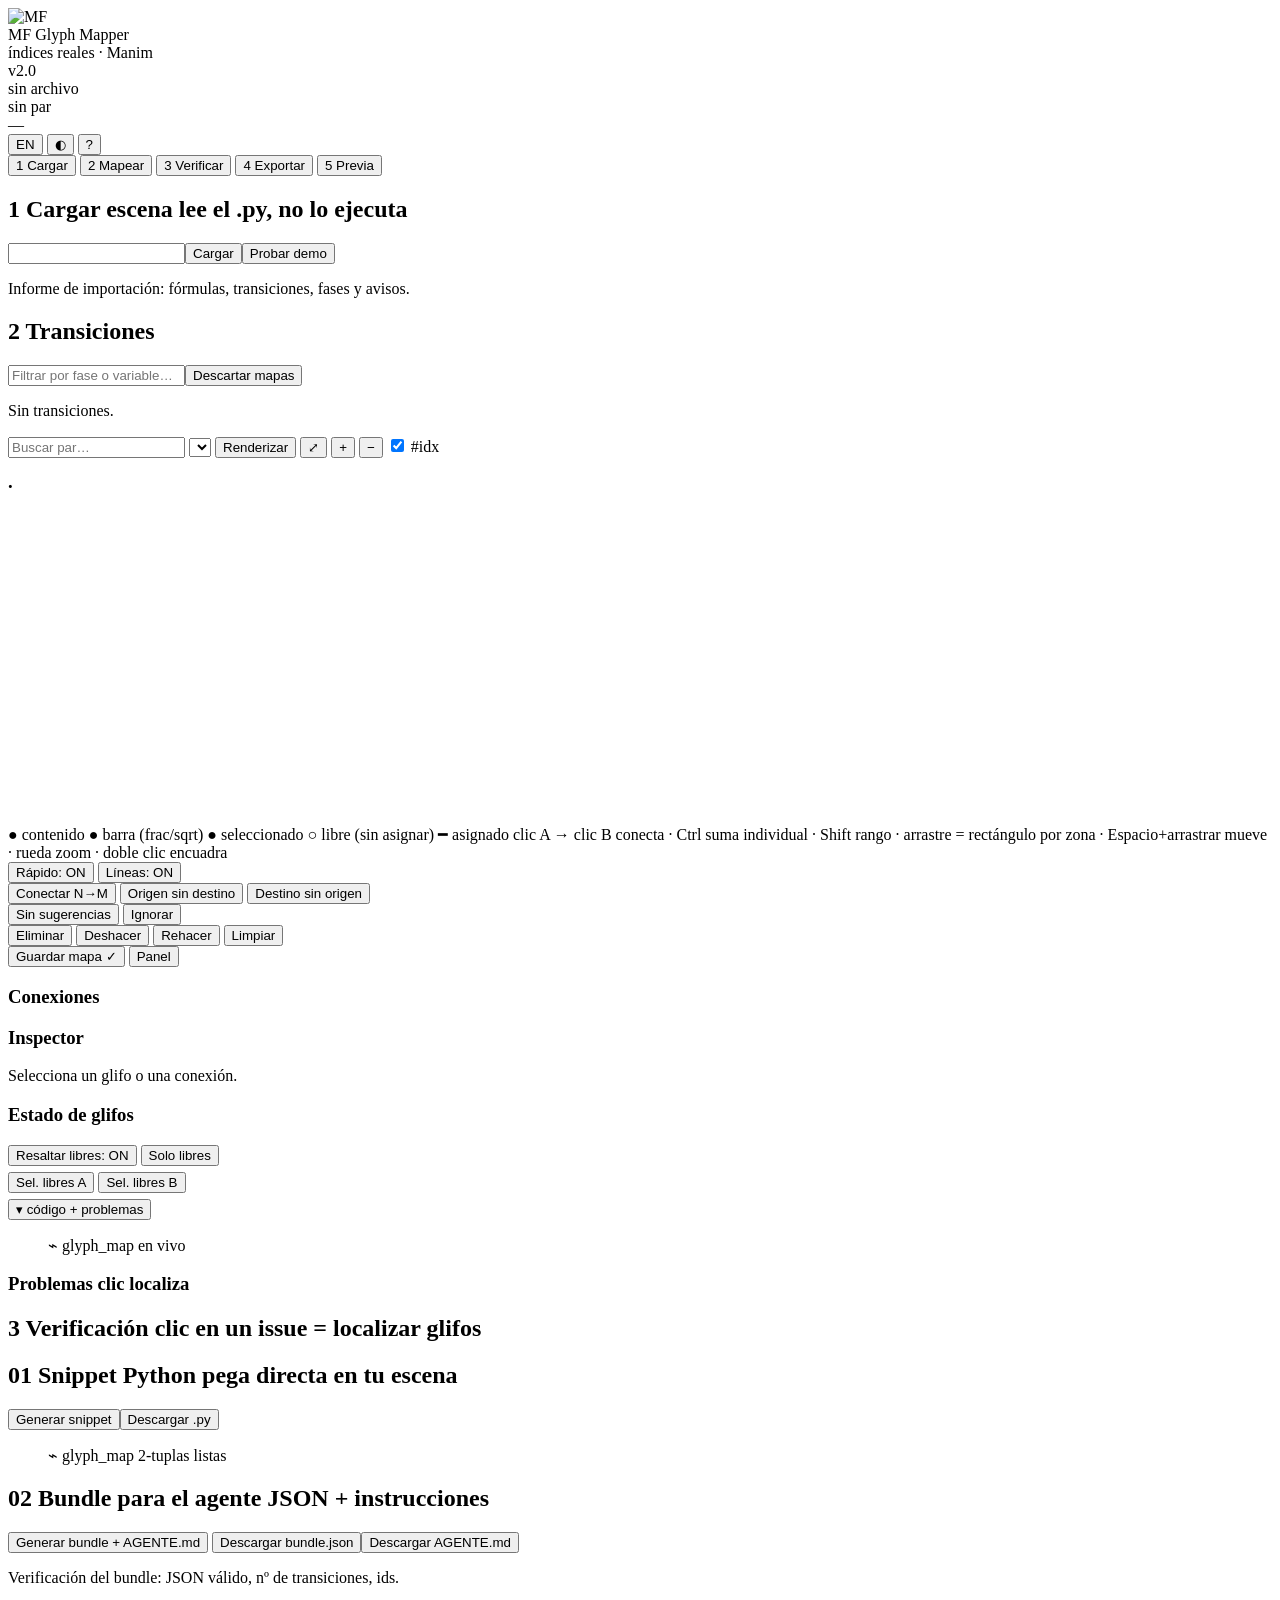
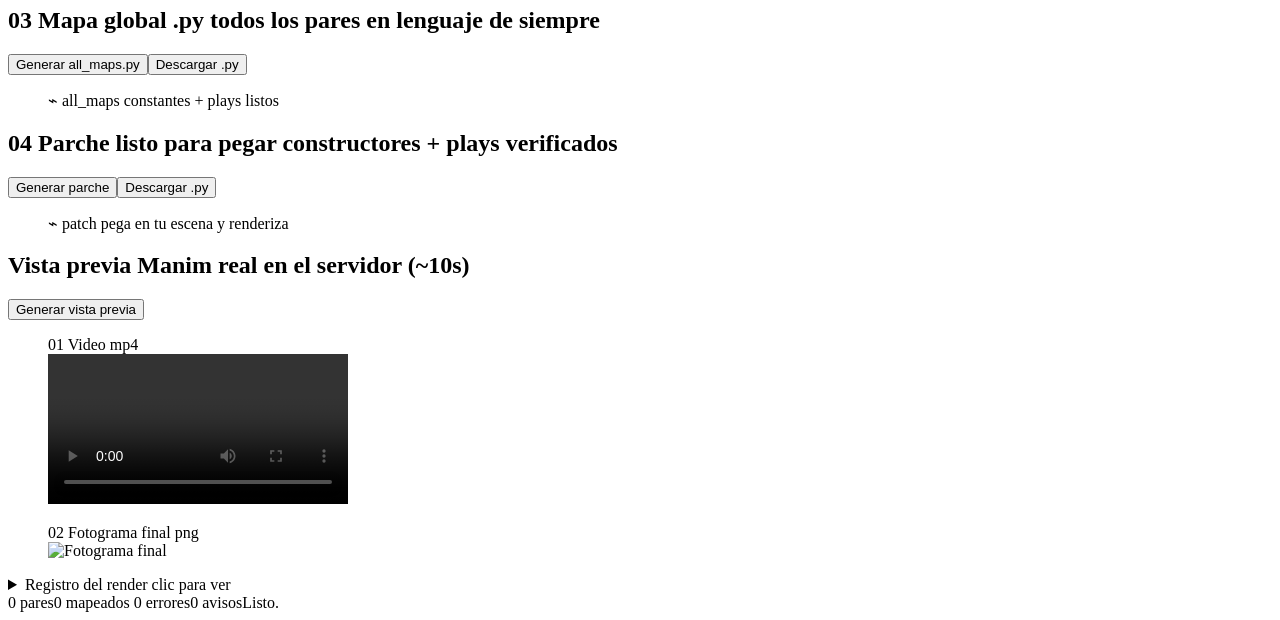
==== commit 61b794ee: "bundle V3: constructores single-string + spans verificados + colores + validacion embebida + parche " ====
--- a/web/static/index.html
+++ b/web/static/index.html
@@ -132,6 +132,9 @@
   <div class="card narrow exp-head"><h2><span class="n">03</span> <span data-i18n="glob_h">Mapa global .py</span> <span class="hint" data-i18n="glob_hint">todos los pares en lenguaje de siempre</span></h2>
     <div class="row exp-bar"><button id="e-glob" class="primary" data-i18n="glob_btn">Generar all_maps.py</button><button id="e-globdl" data-i18n="glob_dl">Descargar .py</button></div>
     <figure class="shot"><figcaption><span class="n">⌁</span> all_maps <span class="hint" data-i18n="glob_hint2">constantes + plays listos</span></figcaption><pre id="glob" class="code"></pre></figure></div>
+  <div class="card narrow exp-head"><h2><span class="n">04</span> <span data-i18n="patch_h">Parche listo para pegar</span> <span class="hint" data-i18n="patch_hint">constructores + plays verificados</span></h2>
+    <div class="row exp-bar"><button id="e-patch" class="primary" data-i18n="patch_btn">Generar parche</button><button id="e-patchdl" data-i18n="patch_dl">Descargar .py</button></div>
+    <figure class="shot"><figcaption><span class="n">⌁</span> patch <span class="hint" data-i18n="patch_hint2">pega en tu escena y renderiza</span></figcaption><pre id="patch" class="code"></pre></figure></div>
 </section>
 <section id="t-prev" class="tab">
   <div class="card narrow prev-head"><h2><span data-i18n="prev_h">Vista previa</span> <span class="hint" data-i18n="prev_hint">Manim real en el servidor (~10s)</span></h2>
@@ -160,7 +163,7 @@
   </div>
 </div>
 <script src="/static/i18n.js"></script>
-<script src="/app.js?v=23"></script>
+<script src="/app.js?v=27"></script>
 <script src="/static/zoom.js?v=2"></script>
 </body>
 </html>
